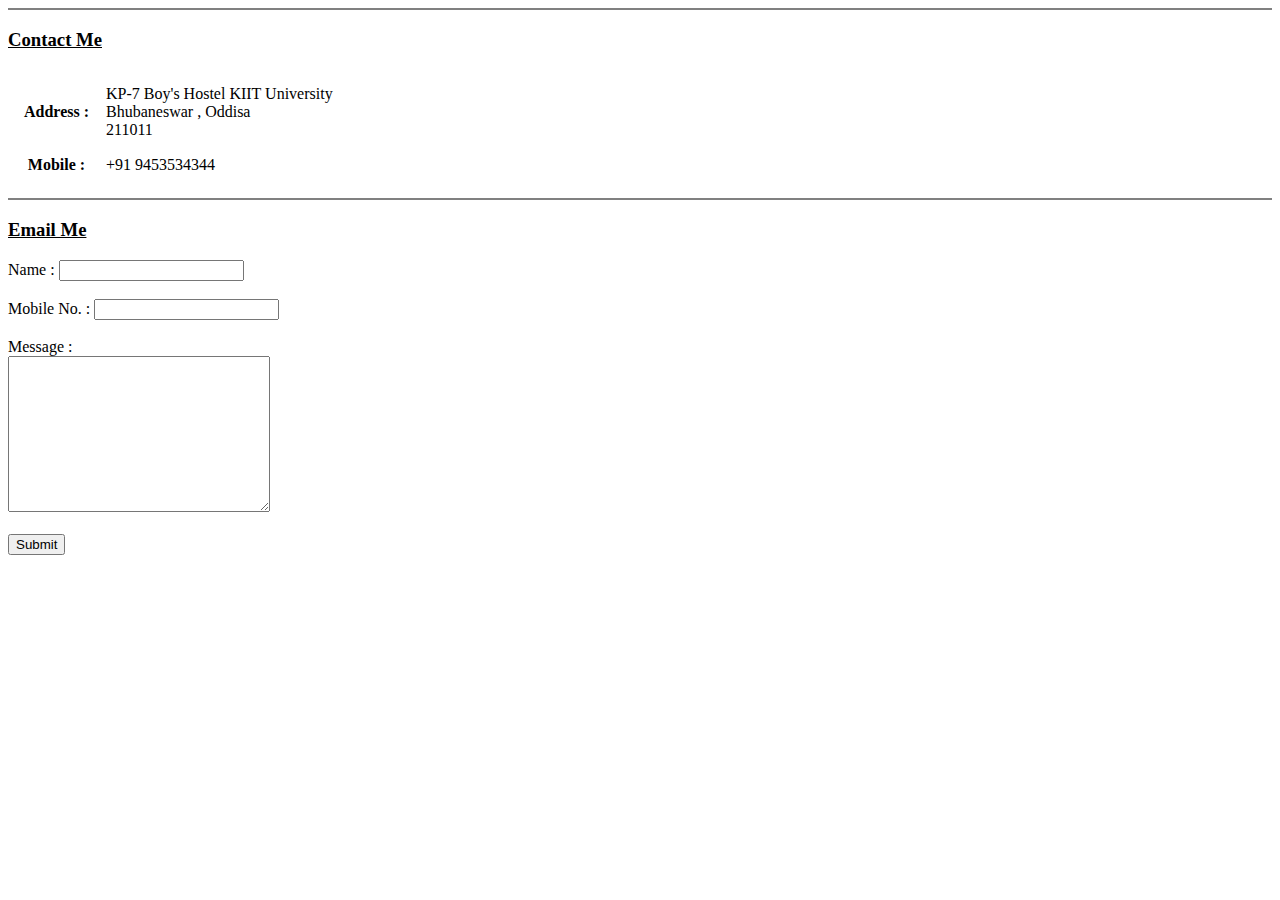
==== contact.html @ 5fc7caf6 "Add files via upload" ====
<!DOCTYPE html>
<html lang="en">
<head>
    <meta charset="UTF-8">
    <meta http-equiv="X-UA-Compatible" content="IE=edge">
    <meta name="viewport" content="width=device-width, initial-scale=1.0">
    <title>Contact Me</title>
</head>
<body>
    <hr size="2" noshade>
    <h3><u>Contact Me</u></h3>
     <table cellspacing="15">
         <tr>
             <th>Address :</th>
             <td>KP-7 Boy's Hostel KIIT University <br> Bhubaneswar , Oddisa <br>211011</td>
         </tr>
         <tr>
             <th>Mobile :</th>
             <td>+91 9453534344</td>
         </tr>
     </table>
     <hr size="2" noshade>
     <h3><u>Email Me</u></h3>
     <form action="mailto:ppmhaiske12@gmail.com" method="POST" enctype="text/plain">
        <label for="name">Name : </label>
        <input type="text" name="Name">
        <br><br>
        <label for="number">Mobile No. : </label>
        <input type="text" name="Mobile No."> 
        <br><br>
        <label for="mesg">Message : </label>
        <br>
        <textarea name="Message"  cols="30" rows="10"></textarea>
        <br><br>
        <input type="submit">
     </form>
</body>
</html>
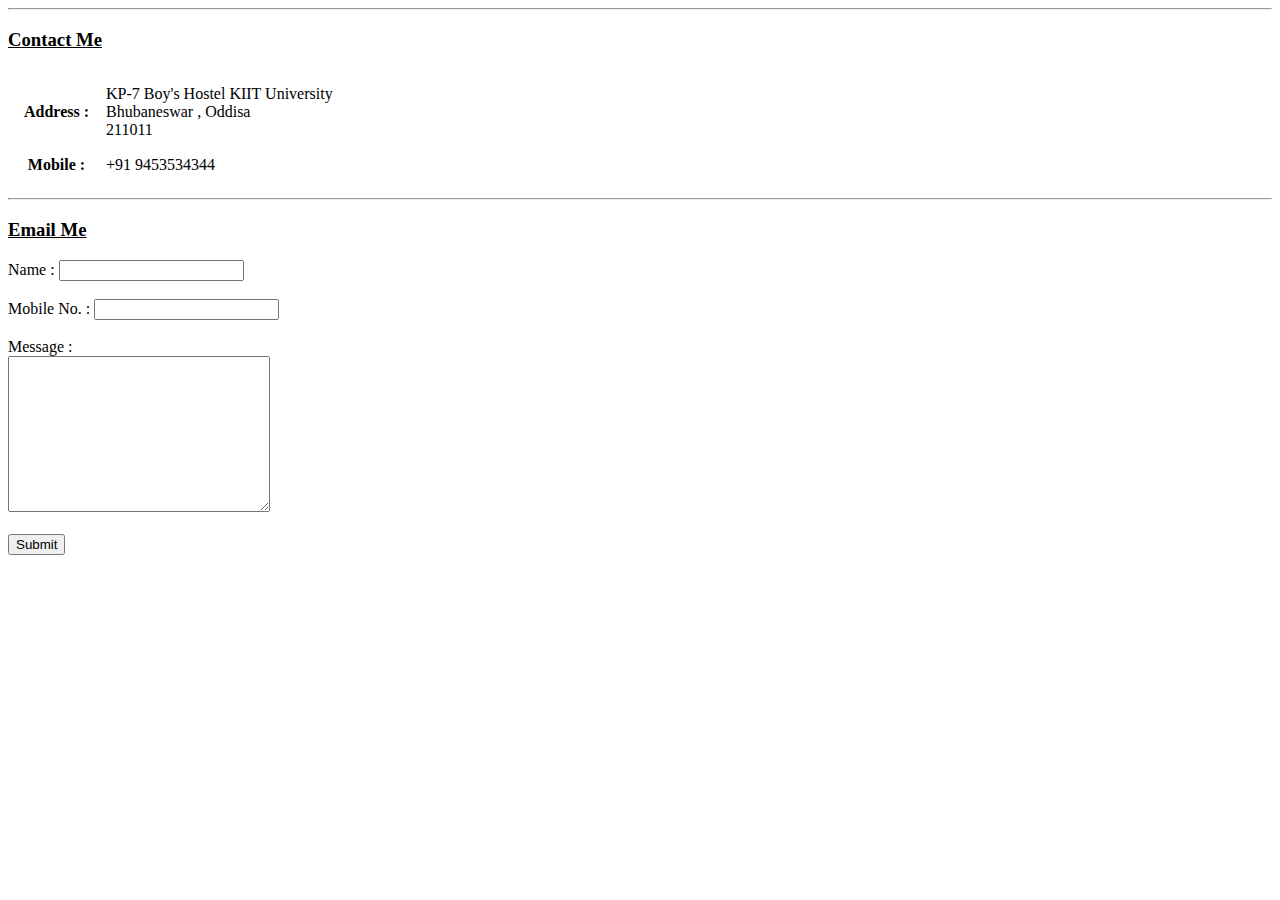
==== commit fcca6cbf: "Update contact.html" ====
--- a/contact.html
+++ b/contact.html
@@ -5,9 +5,10 @@
     <meta http-equiv="X-UA-Compatible" content="IE=edge">
     <meta name="viewport" content="width=device-width, initial-scale=1.0">
     <title>Contact Me</title>
+    <link rel="stylesheet" href="stye.css">
 </head>
 <body>
-    <hr size="2" noshade>
+    <hr>
     <h3><u>Contact Me</u></h3>
      <table cellspacing="15">
          <tr>
@@ -19,7 +20,7 @@
              <td>+91 9453534344</td>
          </tr>
      </table>
-     <hr size="2" noshade>
+     <hr>
      <h3><u>Email Me</u></h3>
      <form action="mailto:ppmhaiske12@gmail.com" method="POST" enctype="text/plain">
         <label for="name">Name : </label>
@@ -35,4 +36,4 @@
         <input type="submit">
      </form>
 </body>
-</html>+</html>
